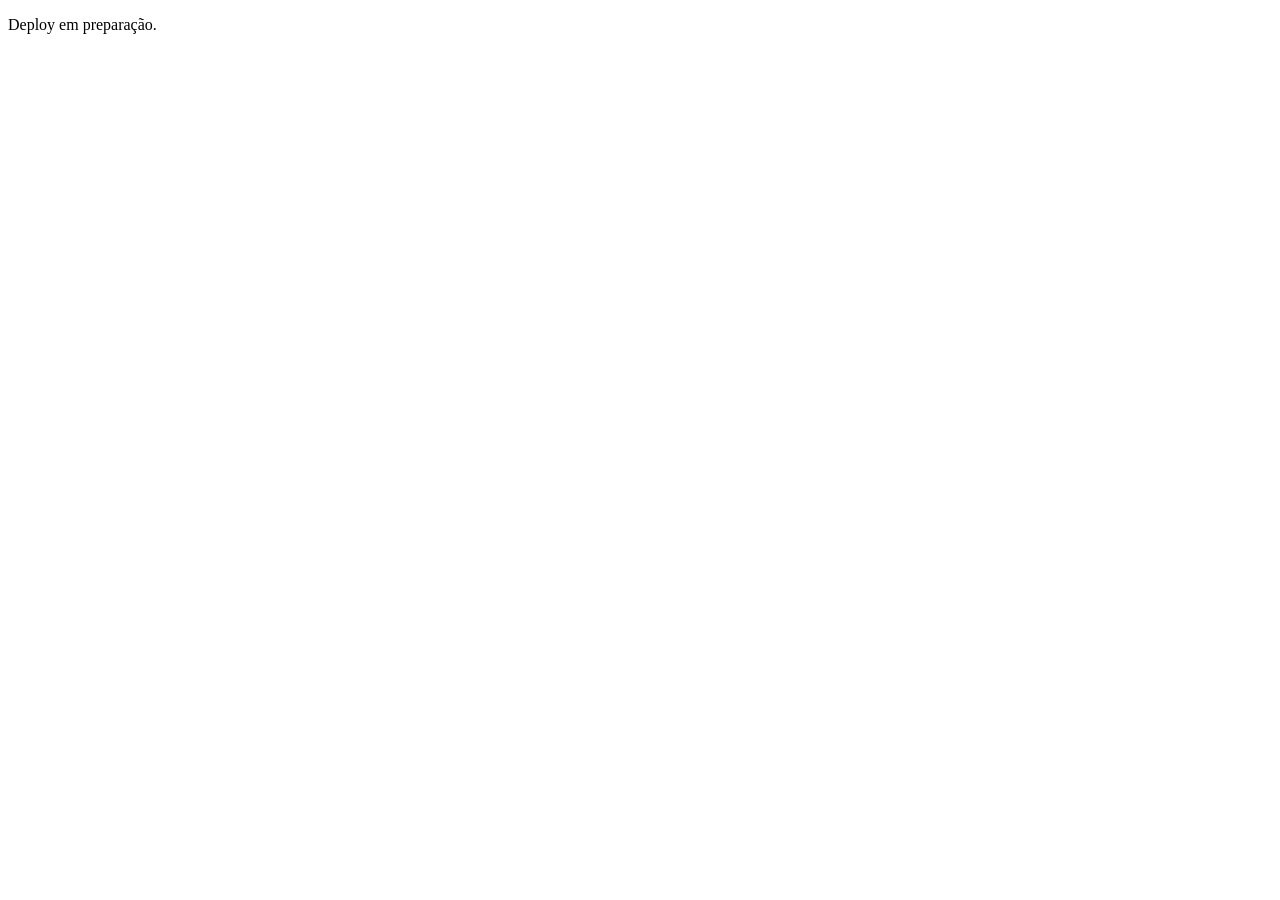
==== index.html @ f6e71a47 "Publica landing page inicial da Ramos Consulting" ====
<!doctype html><html lang="pt-BR"><head><meta charset="utf-8"><meta name="viewport" content="width=device-width,initial-scale=1"><title>Ramos Consulting</title></head><body><p>Deploy em preparação.</p></body></html>
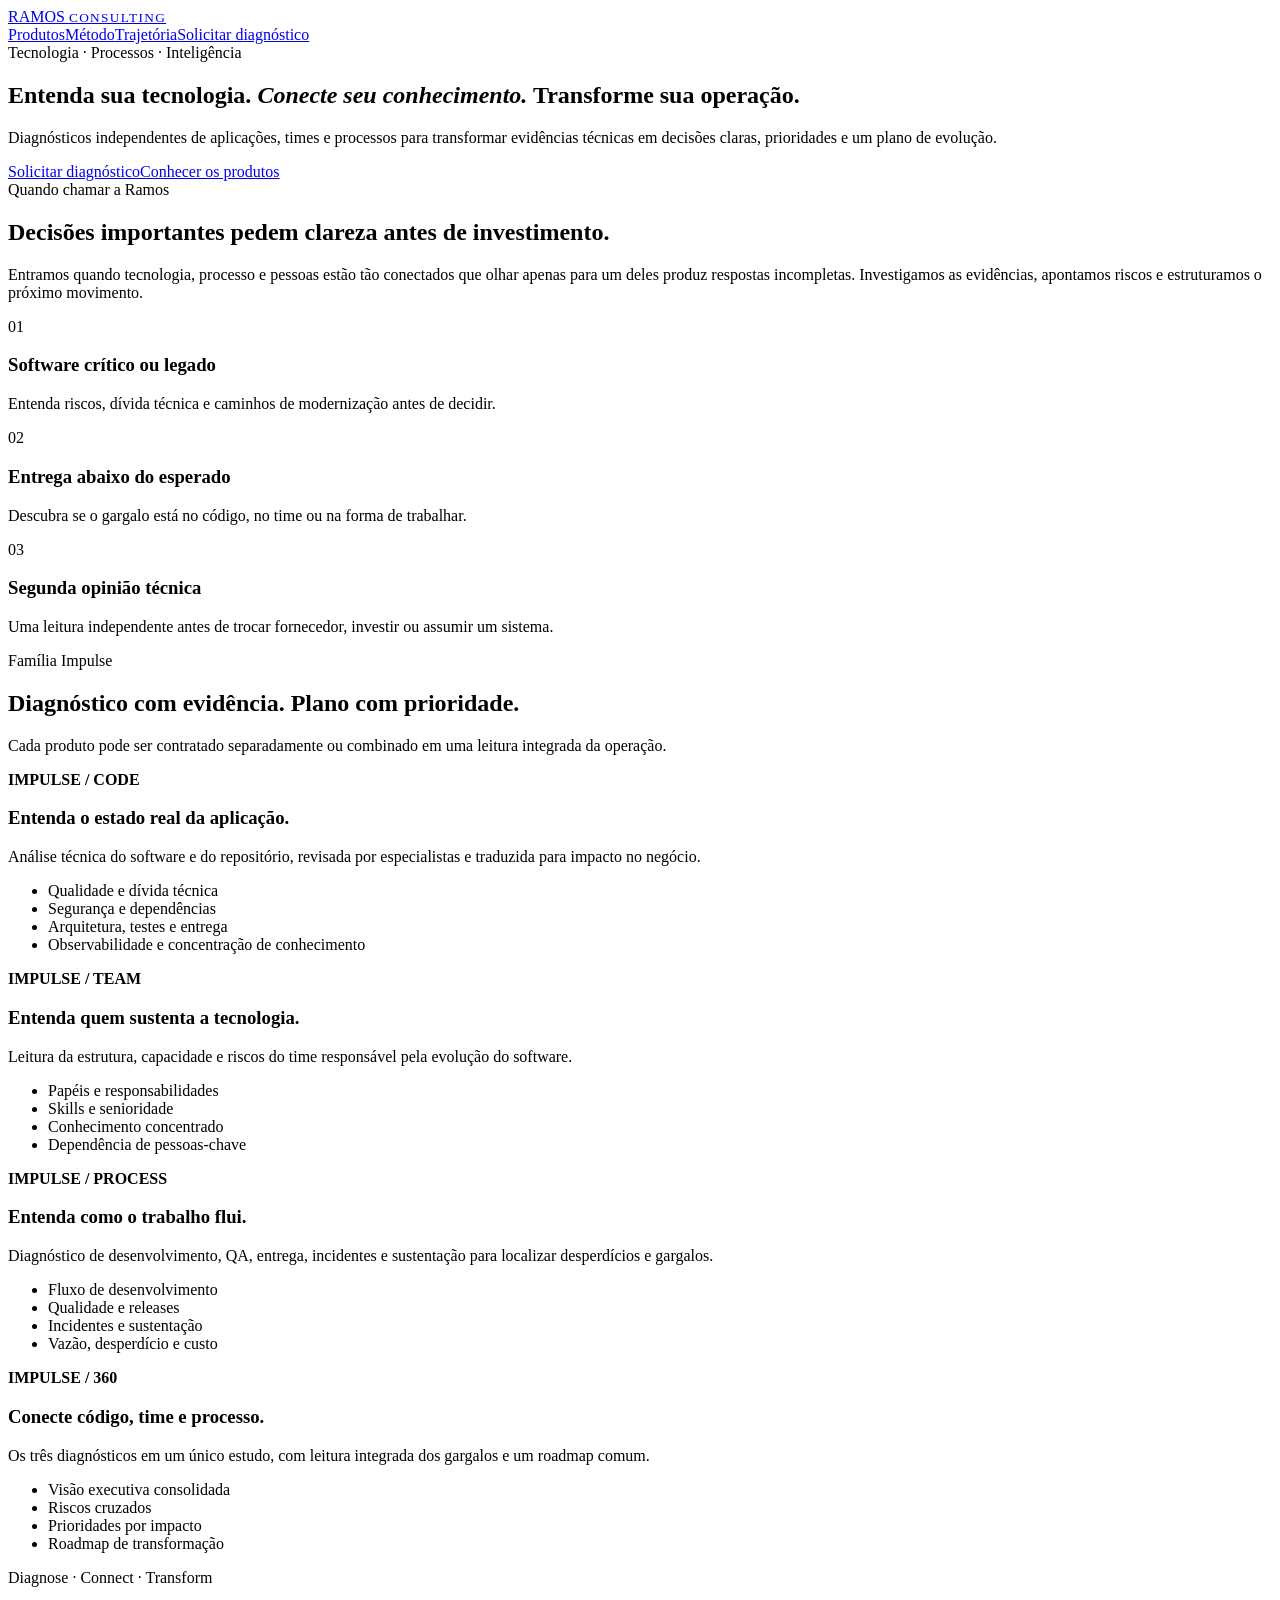
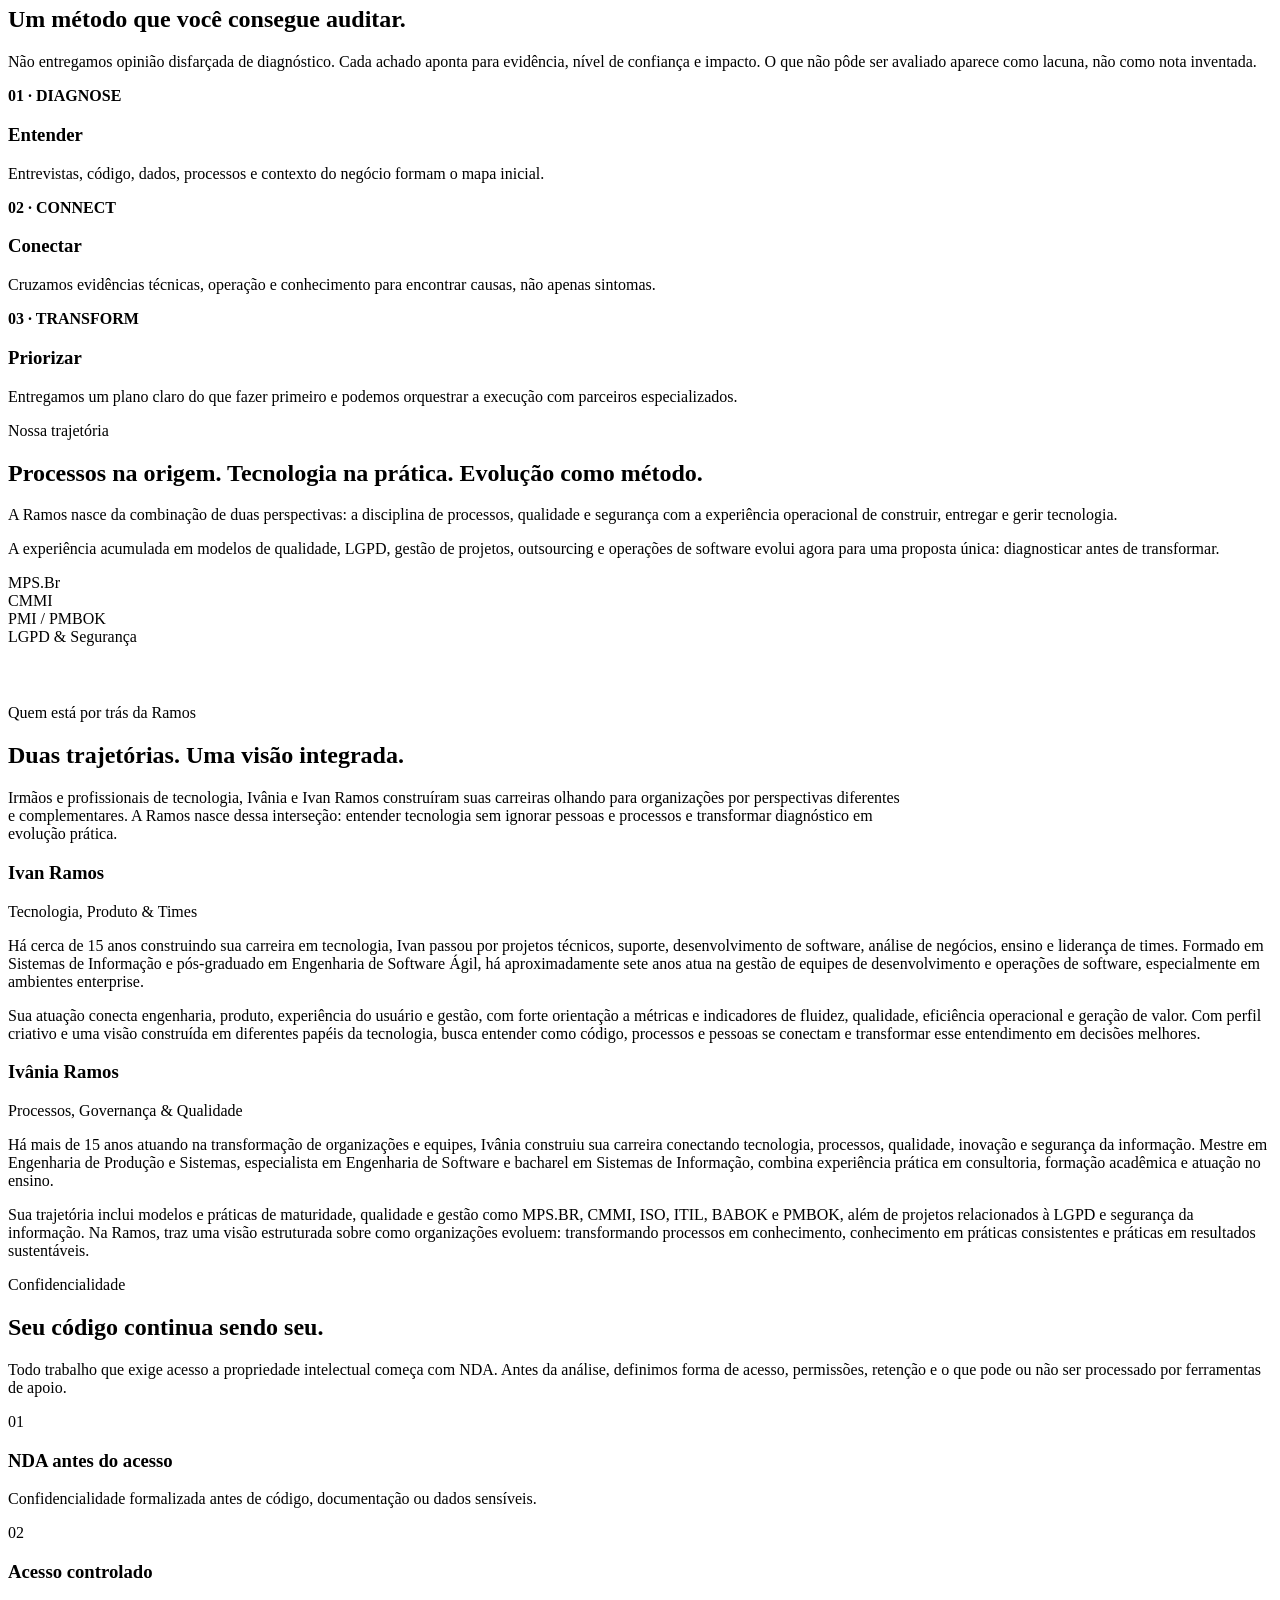
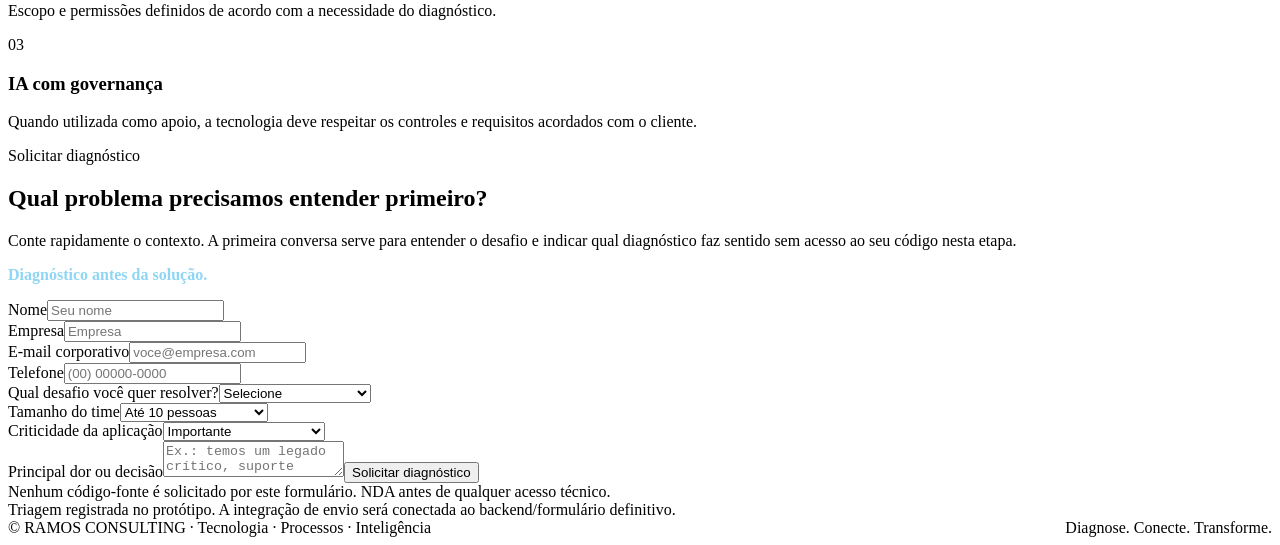
==== commit 50ef38a7: "Atualiza landing page da Ramos Consulting" ====
--- a/index.html
+++ b/index.html
@@ -1 +1,8 @@
-<!doctype html><html lang="pt-BR"><head><meta charset="utf-8"><meta name="viewport" content="width=device-width,initial-scale=1"><title>Ramos Consulting</title></head><body><p>Deploy em preparação.</p></body></html>+<!doctype html><html lang="pt-BR"><head><meta charset="utf-8"><meta name="viewport" content="width=device-width,initial-scale=1"><title>Ramos Consulting · Tecnologia, Processos e Inteligência</title><meta name="description" content="Diagnósticos independentes de aplicações, times e processos. Evidência, clareza e um plano de transformação."><link rel="stylesheet" href="styles.css"></head><body><header><div class="wrap nav"><a class="brand" href="#top"><span class="mark"><i></i><i></i><i></i></span><span>RAMOS <small style="font-weight:500;letter-spacing:.1em">CONSULTING</small></span></a><nav class="navlinks"><a href="#produtos">Produtos</a><a href="#metodo">Método</a><a href="#trajetoria">Trajetória</a><a href="#contato" class="btn">Solicitar diagnóstico</a></nav></div></header>
+<main id="top"><section class="hero"><div class="wrap hero-grid"><div><div class="eyebrow">Tecnologia · Processos · Inteligência</div><h1>Entenda sua tecnologia. <em>Conecte seu conhecimento.</em> Transforme sua operação.</h1><p>Diagnósticos independentes de aplicações, times e processos para transformar evidências técnicas em decisões claras, prioridades e um plano de evolução.</p><div class="actions"><a class="btn" href="#contato">Solicitar diagnóstico</a><a class="btn alt" href="#produtos">Conhecer os produtos</a></div></div><div class="network"></div></div></section>
+<section><div class="wrap intro"><div><div class="kicker">Quando chamar a Ramos</div><h2 class="title">Decisões importantes pedem clareza antes de investimento.</h2></div><div><p class="lead">Entramos quando tecnologia, processo e pessoas estão tão conectados que olhar apenas para um deles produz respostas incompletas. Investigamos as evidências, apontamos riscos e estruturamos o próximo movimento.</p><div class="cards"><div class="card"><span class="num">01</span><h3>Software crítico ou legado</h3><p>Entenda riscos, dívida técnica e caminhos de modernização antes de decidir.</p></div><div class="card"><span class="num">02</span><h3>Entrega abaixo do esperado</h3><p>Descubra se o gargalo está no código, no time ou na forma de trabalhar.</p></div><div class="card"><span class="num">03</span><h3>Segunda opinião técnica</h3><p>Uma leitura independente antes de trocar fornecedor, investir ou assumir um sistema.</p></div></div></div></div></section>
+<section class="dark" id="produtos"><div class="wrap"><div class="kicker">Família Impulse</div><h2 class="title">Diagnóstico com evidência. Plano com prioridade.</h2><p class="lead">Cada produto pode ser contratado separadamente ou combinado em uma leitura integrada da operação.</p><div class="products"><article class="product"><strong>IMPULSE / CODE</strong><h3>Entenda o estado real da aplicação.</h3><p>Análise técnica do software e do repositório, revisada por especialistas e traduzida para impacto no negócio.</p><ul><li>Qualidade e dívida técnica</li><li>Segurança e dependências</li><li>Arquitetura, testes e entrega</li><li>Observabilidade e concentração de conhecimento</li></ul></article><article class="product"><strong>IMPULSE / TEAM</strong><h3>Entenda quem sustenta a tecnologia.</h3><p>Leitura da estrutura, capacidade e riscos do time responsável pela evolução do software.</p><ul><li>Papéis e responsabilidades</li><li>Skills e senioridade</li><li>Conhecimento concentrado</li><li>Dependência de pessoas-chave</li></ul></article><article class="product"><strong>IMPULSE / PROCESS</strong><h3>Entenda como o trabalho flui.</h3><p>Diagnóstico de desenvolvimento, QA, entrega, incidentes e sustentação para localizar desperdícios e gargalos.</p><ul><li>Fluxo de desenvolvimento</li><li>Qualidade e releases</li><li>Incidentes e sustentação</li><li>Vazão, desperdício e custo</li></ul></article><article class="product"><strong>IMPULSE / 360</strong><h3>Conecte código, time e processo.</h3><p>Os três diagnósticos em um único estudo, com leitura integrada dos gargalos e um roadmap comum.</p><ul><li>Visão executiva consolidada</li><li>Riscos cruzados</li><li>Prioridades por impacto</li><li>Roadmap de transformação</li></ul></article></div></div></section>
+<section id="metodo"><div class="wrap"><div class="kicker">Diagnose · Connect · Transform</div><h2 class="title">Um método que você consegue auditar.</h2><p class="lead">Não entregamos opinião disfarçada de diagnóstico. Cada achado aponta para evidência, nível de confiança e impacto. O que não pôde ser avaliado aparece como lacuna, não como nota inventada.</p><div class="steps"><div class="step"><b>01 · DIAGNOSE</b><h3>Entender</h3><p>Entrevistas, código, dados, processos e contexto do negócio formam o mapa inicial.</p></div><div class="step"><b>02 · CONNECT</b><h3>Conectar</h3><p>Cruzamos evidências técnicas, operação e conhecimento para encontrar causas, não apenas sintomas.</p></div><div class="step"><b>03 · TRANSFORM</b><h3>Priorizar</h3><p>Entregamos um plano claro do que fazer primeiro e podemos orquestrar a execução com parceiros especializados.</p></div></div></div></section>
+<section style="background:var(--paper)" id="trajetoria"><div class="wrap intro"><div><div class="kicker">Nossa trajetória</div><h2 class="title">Processos na origem. Tecnologia na prática. Evolução como método.</h2></div><div><p class="quote">A Ramos nasce da combinação de duas perspectivas: a disciplina de processos, qualidade e segurança com a experiência operacional de construir, entregar e gerir tecnologia.</p><p class="lead">A experiência acumulada em modelos de qualidade, LGPD, gestão de projetos, outsourcing e operações de software evolui agora para uma proposta única: diagnosticar antes de transformar.</p><div class="trust"><div>MPS.Br</div><div>CMMI</div><div>PMI / PMBOK</div><div>LGPD & Segurança</div></div></div></div><div class="wrap" style="margin-top:58px"><div class="kicker">Quem está por trás da Ramos</div><h2 class="title" style="max-width:760px">Duas trajetórias. Uma visão integrada.</h2><p class="lead" style="max-width:900px">Irmãos e profissionais de tecnologia, Ivânia e Ivan Ramos construíram suas carreiras olhando para organizações por perspectivas diferentes e complementares. A Ramos nasce dessa interseção: entender tecnologia sem ignorar pessoas e processos e transformar diagnóstico em evolução prática.</p></div><div class="wrap people"><article class="person"><h3>Ivan Ramos</h3><div class="role">Tecnologia, Produto & Times</div><p>Há cerca de 15 anos construindo sua carreira em tecnologia, Ivan passou por projetos técnicos, suporte, desenvolvimento de software, análise de negócios, ensino e liderança de times. Formado em Sistemas de Informação e pós-graduado em Engenharia de Software Ágil, há aproximadamente sete anos atua na gestão de equipes de desenvolvimento e operações de software, especialmente em ambientes enterprise.</p><p>Sua atuação conecta engenharia, produto, experiência do usuário e gestão, com forte orientação a métricas e indicadores de fluidez, qualidade, eficiência operacional e geração de valor. Com perfil criativo e uma visão construída em diferentes papéis da tecnologia, busca entender como código, processos e pessoas se conectam e transformar esse entendimento em decisões melhores.</p></article><article class="person"><h3>Ivânia Ramos</h3><div class="role">Processos, Governança & Qualidade</div><p>Há mais de 15 anos atuando na transformação de organizações e equipes, Ivânia construiu sua carreira conectando tecnologia, processos, qualidade, inovação e segurança da informação. Mestre em Engenharia de Produção e Sistemas, especialista em Engenharia de Software e bacharel em Sistemas de Informação, combina experiência prática em consultoria, formação acadêmica e atuação no ensino.</p><p>Sua trajetória inclui modelos e práticas de maturidade, qualidade e gestão como MPS.BR, CMMI, ISO, ITIL, BABOK e PMBOK, além de projetos relacionados à LGPD e segurança da informação. Na Ramos, traz uma visão estruturada sobre como organizações evoluem: transformando processos em conhecimento, conhecimento em práticas consistentes e práticas em resultados sustentáveis.</p></article></div></section>
+<section><div class="wrap intro"><div><div class="kicker">Confidencialidade</div><h2 class="title">Seu código continua sendo seu.</h2></div><div><p class="lead">Todo trabalho que exige acesso a propriedade intelectual começa com NDA. Antes da análise, definimos forma de acesso, permissões, retenção e o que pode ou não ser processado por ferramentas de apoio.</p><div class="cards"><div class="card"><span class="num">01</span><h3>NDA antes do acesso</h3><p>Confidencialidade formalizada antes de código, documentação ou dados sensíveis.</p></div><div class="card"><span class="num">02</span><h3>Acesso controlado</h3><p>Escopo e permissões definidos de acordo com a necessidade do diagnóstico.</p></div><div class="card"><span class="num">03</span><h3>IA com governança</h3><p>Quando utilizada como apoio, a tecnologia deve respeitar os controles e requisitos acordados com o cliente.</p></div></div></div></div></section>
+<section class="cta" id="contato"><div class="wrap formgrid"><div><div class="kicker">Solicitar diagnóstico</div><h2 class="title">Qual problema precisamos entender primeiro?</h2><p class="lead">Conte rapidamente o contexto. A primeira conversa serve para entender o desafio e indicar qual diagnóstico faz sentido sem acesso ao seu código nesta etapa.</p><p style="color:#8fd6f4;font-weight:700">Diagnóstico antes da solução.</p></div><form class="form" id="leadForm"><div class="row"><div><label>Nome</label><input name="nome" required placeholder="Seu nome"></div><div><label>Empresa</label><input name="empresa" required placeholder="Empresa"></div></div><div class="row"><div><label>E-mail corporativo</label><input type="email" name="email" required placeholder="voce@empresa.com"></div><div><label>Telefone</label><input name="telefone" placeholder="(00) 00000-0000"></div></div><label>Qual desafio você quer resolver?</label><select name="desafio" required><option value="">Selecione</option><option>Aplicação / código</option><option>Time de tecnologia</option><option>Processos de entrega</option><option>Diagnóstico 360</option><option>Ainda não sei</option></select><div class="row"><div><label>Tamanho do time</label><select name="time"><option>Até 10 pessoas</option><option>11–30 pessoas</option><option>31–100 pessoas</option><option>Mais de 100 pessoas</option></select></div><div><label>Criticidade da aplicação</label><select name="criticidade"><option>Importante</option><option>Crítica para a operação</option><option>Não se aplica / não sei</option></select></div></div><label>Principal dor ou decisão</label><textarea name="mensagem" required placeholder="Ex.: temos um legado crítico, suporte dependente de especialistas e precisamos decidir se modernizamos..."></textarea><button class="btn" type="submit">Solicitar diagnóstico</button><div class="privacy">Nenhum código-fonte é solicitado por este formulário. NDA antes de qualquer acesso técnico.</div><div class="notice" id="notice">Triagem registrada no protótipo. A integração de envio será conectada ao backend/formulário definitivo.</div></form></div></section></main><footer><div class="wrap" style="display:flex;justify-content:space-between;gap:20px;flex-wrap:wrap"><span>© RAMOS CONSULTING · Tecnologia · Processos · Inteligência</span><span>Diagnose. Conecte. Transforme.</span></div></footer><script src="app.js"></script></body></html>
